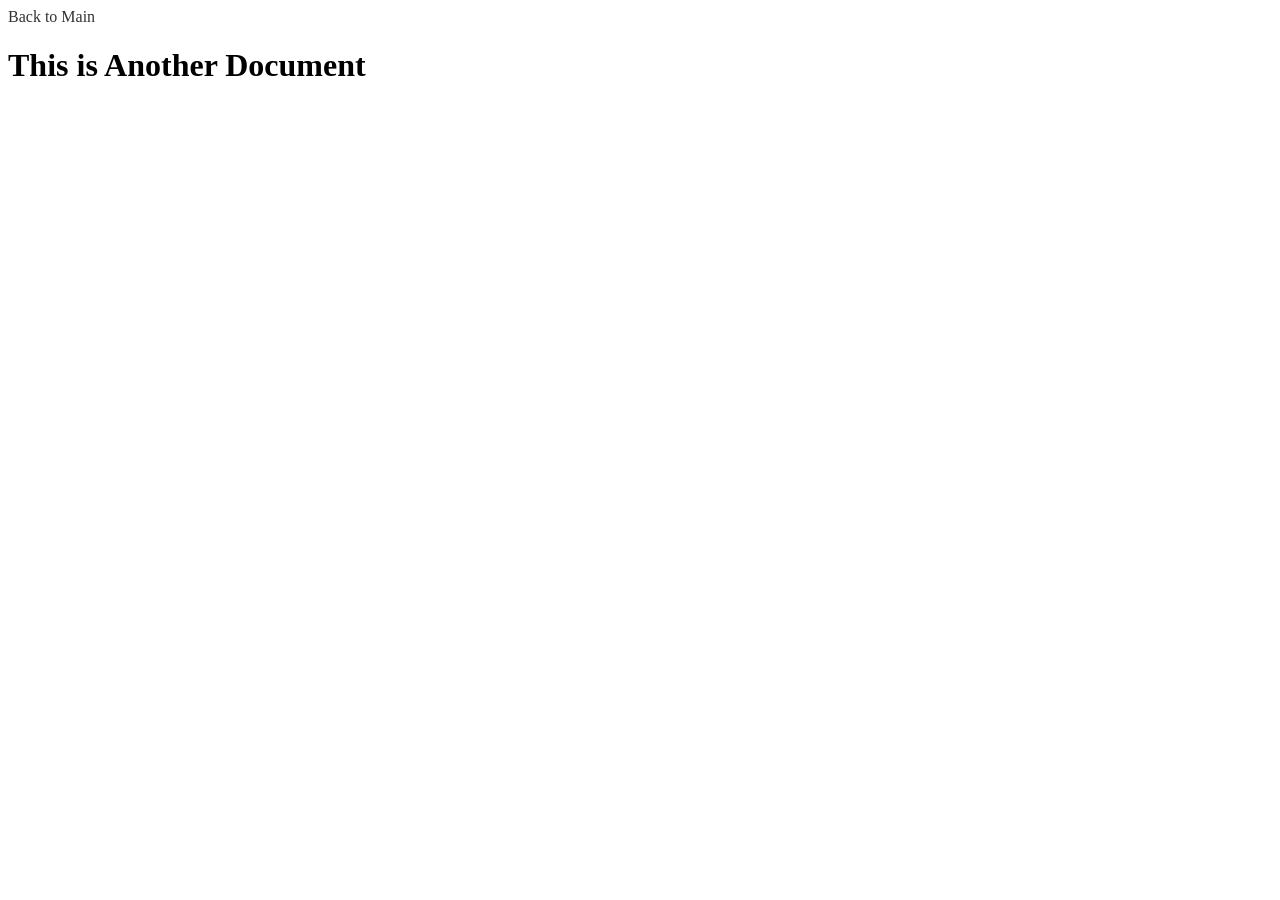
==== another.html @ 58327e85 "first commit, before update" ====
<!DOCTYPE html>
<html lang="en">
<head>
    <meta charset="UTF-8">
    <meta name="viewport" content="width=device-width, initial-scale=1.0">
    <title>Another Document</title>
    <link rel="stylesheet" href="styles.css">
</head>
<body>
    <a href="index.html" align="left">Back to Main</a>
    <h1>This is Another Document</h1>
</body>
</html>
---- styles.css ----
/* Simple navigation styling */
nav ul {
    display: flex;
    justify-content: center;
    list-style: none;
    padding: 0;
    gap: 15px;
}

nav li {
    background-color: white;
    padding: 5px 10px;
    border-radius: 5px;
}

a {
    text-decoration: none;
    color: #333;
    transition: color 0.3s;
}

.box-hover:hover {
    background-color: pink;
}

main {
    display: grid;
    grid-template-columns: repeat(auto-fit, minmax(150px, 1fr));
    gap: 10px;
    margin-top: 20px;
}

.box-hover {
    background-color: white;
    border: 1px solid #ddd;
    padding: 15px;
    text-align: center;
    transition: color 0.5s, background-color 0.5s;
}

@media (max-width: 600px) {
    #main-title {
        font-size: 32px;
    }

    nav ul {
        flex-direction: column;
        align-items: center;
    }
}
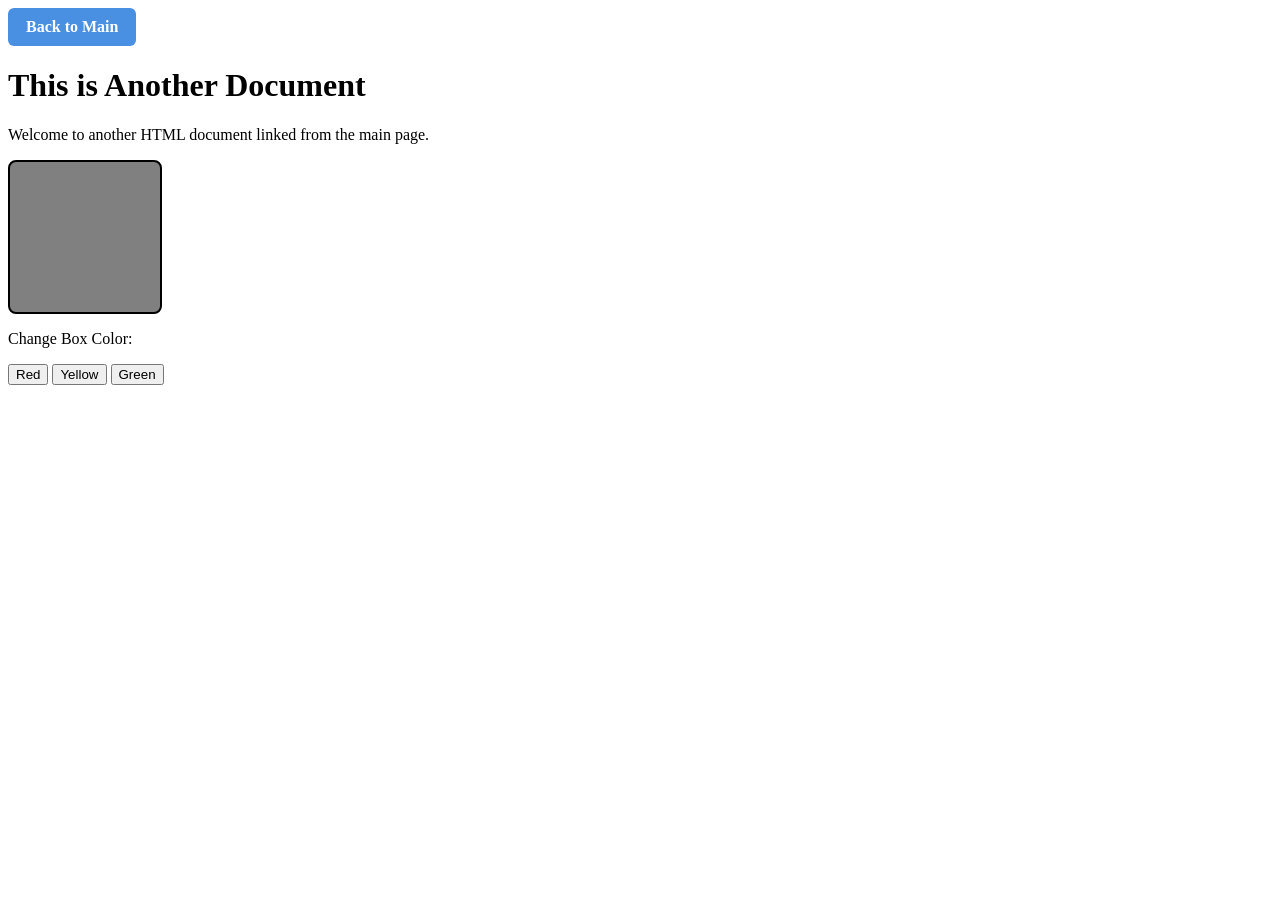
==== commit a98c61c9: "second commit" ====
--- a/another.html
+++ b/another.html
@@ -7,7 +7,23 @@
     <link rel="stylesheet" href="styles.css">
 </head>
 <body>
-    <a href="index.html" align="left">Back to Main</a>
+    <a href="index.html" class="back-btn">Back to Main</a>
     <h1>This is Another Document</h1>
+
+    <p>Welcome to another HTML document linked from the main page.</p>
+
+    <div id="colorBox" style="width:150px; height:150px; background:gray;"></div>
+
+    <div>
+        <p>Change Box Color:</p>
+        <button onclick="changeColor('red')">Red</button>
+        <button onclick="changeColor('yellow')">Yellow</button>
+        <button onclick="changeColor('green')">Green</button>
+    </div>
+    <script>
+    function changeColor(color) {
+        document.getElementById('colorBox').style.background = color
+    }
+    </script>
 </body>
 </html>
--- a/styles.css
+++ b/styles.css
@@ -1,4 +1,23 @@
-/* Simple navigation styling */
+.back-btn {
+    display: inline-block;
+    padding: 10px 18px;
+    background: #4a90e2;
+    color: white;
+    text-decoration: none;
+    font-weight: 600;
+    border-radius: 6px;
+    transition: transform 0.15s, background 0.15s;
+}
+
+.back-btn:hover {
+    background: #3577c9;
+    transform: scale(1.05);
+}
+
+.back-btn:active {
+    transform: scale(0.97);
+}
+
 nav ul {
     display: flex;
     justify-content: center;
@@ -47,4 +66,45 @@
         flex-direction: column;
         align-items: center;
     }
+}
+
+#colorBox {
+    border: 2px solid black;
+    border-radius: 8px;
+    transition: background-color 0.5s;
+}
+
+.button-warna {
+    margin-top: 10px;
+    margin-right: 5px;
+    padding: 6px 12px;
+    cursor: pointer;
+}
+
+.card {
+    width: 300px;
+    padding: 20px;
+    border: 1px solid #ddd;
+    border-radius: 10px;
+    margin-bottom: 25px;
+    background-color: white;
+}
+
+.message {
+    margin-top: 10px;
+    font-weight: bold;
+    color: red;
+}
+
+.hidden {
+    display: none;
+}
+
+#login-btn {
+    padding: 10px 20px;
+    background-color: green;
+    color: white;
+    border: none;
+    border-radius: 5px;
+    cursor: pointer;
 }
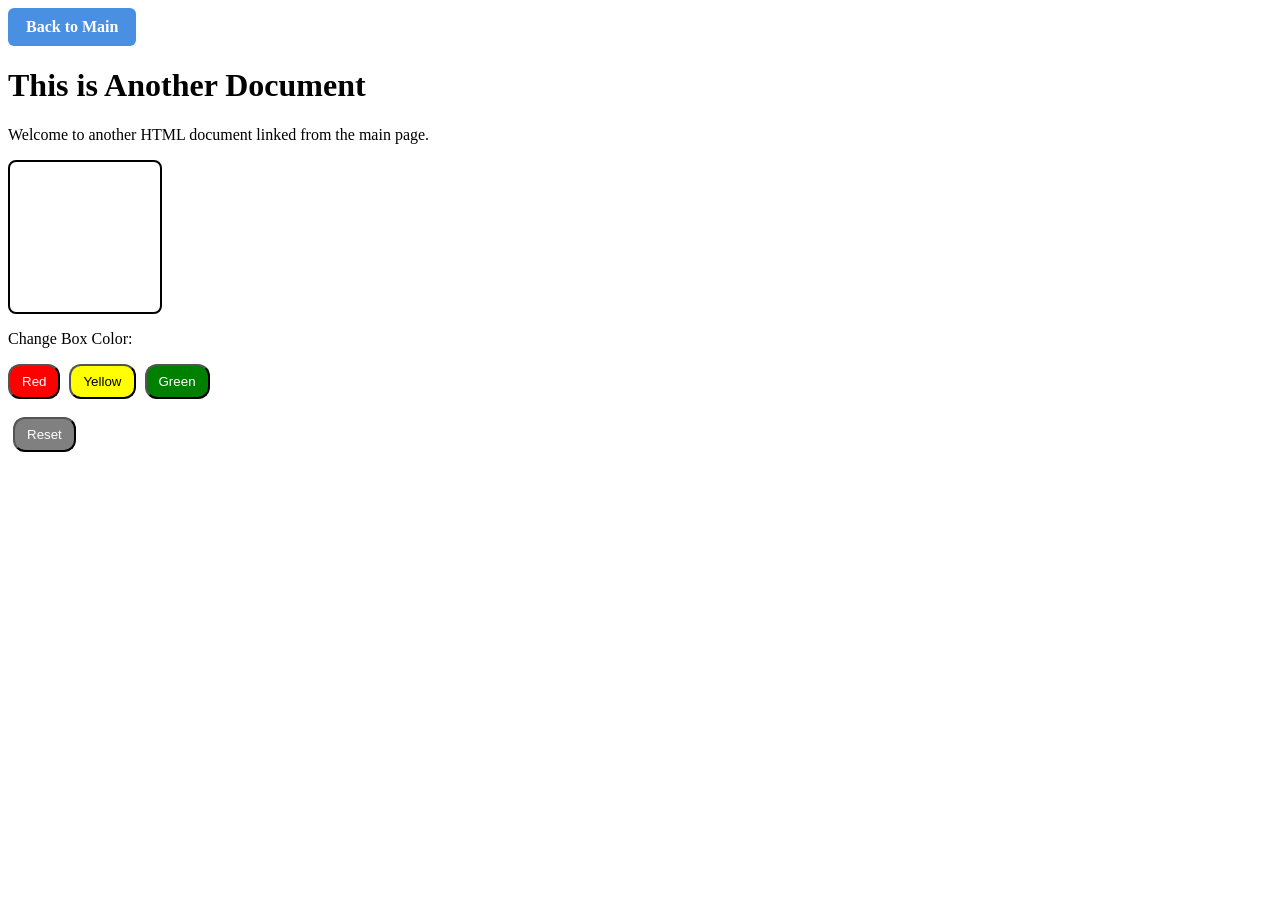
==== commit 8266f287: "checkponint, implement html on javascript, show and hide login form, tidy up the html" ====
--- a/another.html
+++ b/another.html
@@ -12,13 +12,15 @@
 
     <p>Welcome to another HTML document linked from the main page.</p>
 
-    <div id="colorBox" style="width:150px; height:150px; background:gray;"></div>
+    <div id="colorBox"></div>
 
     <div>
         <p>Change Box Color:</p>
-        <button onclick="changeColor('red')">Red</button>
-        <button onclick="changeColor('yellow')">Yellow</button>
-        <button onclick="changeColor('green')">Green</button>
+        <button onclick="changeColor('red')" id="red-btn">Red</button>
+        <button onclick="changeColor('yellow')" id="yellow-btn">Yellow</button>
+        <button onclick="changeColor('green')" id="green-btn">Green</button>
+        <br><br>
+        <button onclick="changeColor('white')" id="reset-color-btn">Reset</button>
     </div>
     <script>
     function changeColor(color) {
--- a/styles.css
+++ b/styles.css
@@ -68,12 +68,6 @@
     }
 }
 
-#colorBox {
-    border: 2px solid black;
-    border-radius: 8px;
-    transition: background-color 0.5s;
-}
-
 .button-warna {
     margin-top: 10px;
     margin-right: 5px;
@@ -107,4 +101,57 @@
     border: none;
     border-radius: 5px;
     cursor: pointer;
+}
+
+#logout-btn {
+    padding: 10px 20px;
+    background-color: red;
+    color: white;
+    border: none;
+    border-radius: 5px;
+    cursor: pointer;
+}
+
+#red-btn {
+    background-color: red;
+    color: white;
+    padding: 8px 12px;
+    margin-right: 5px;
+    cursor: pointer;
+    border-radius: 12px;
+}
+
+#yellow-btn {
+    background-color: yellow;
+    color: black;
+    padding: 8px 12px;
+    margin-right: 5px;
+    cursor: pointer;
+    border-radius: 12px;
+}
+
+#green-btn {
+    background-color: green;
+    color: white;
+    padding: 8px 12px;
+    cursor: pointer;
+    border-radius: 12px;
+}
+
+#reset-color-btn {
+    background-color: gray;
+    color: white;
+    padding: 8px 12px;
+    margin-left: 5px;
+    cursor: pointer;
+    border-radius: 12px;
+}
+
+#colorBox {
+    width: 150px;
+    height: 150px;
+    margin-top: 15px;
+    border: 2px solid black;
+    border-radius: 8px;
+    transition: background-color 0.5s;
 }
